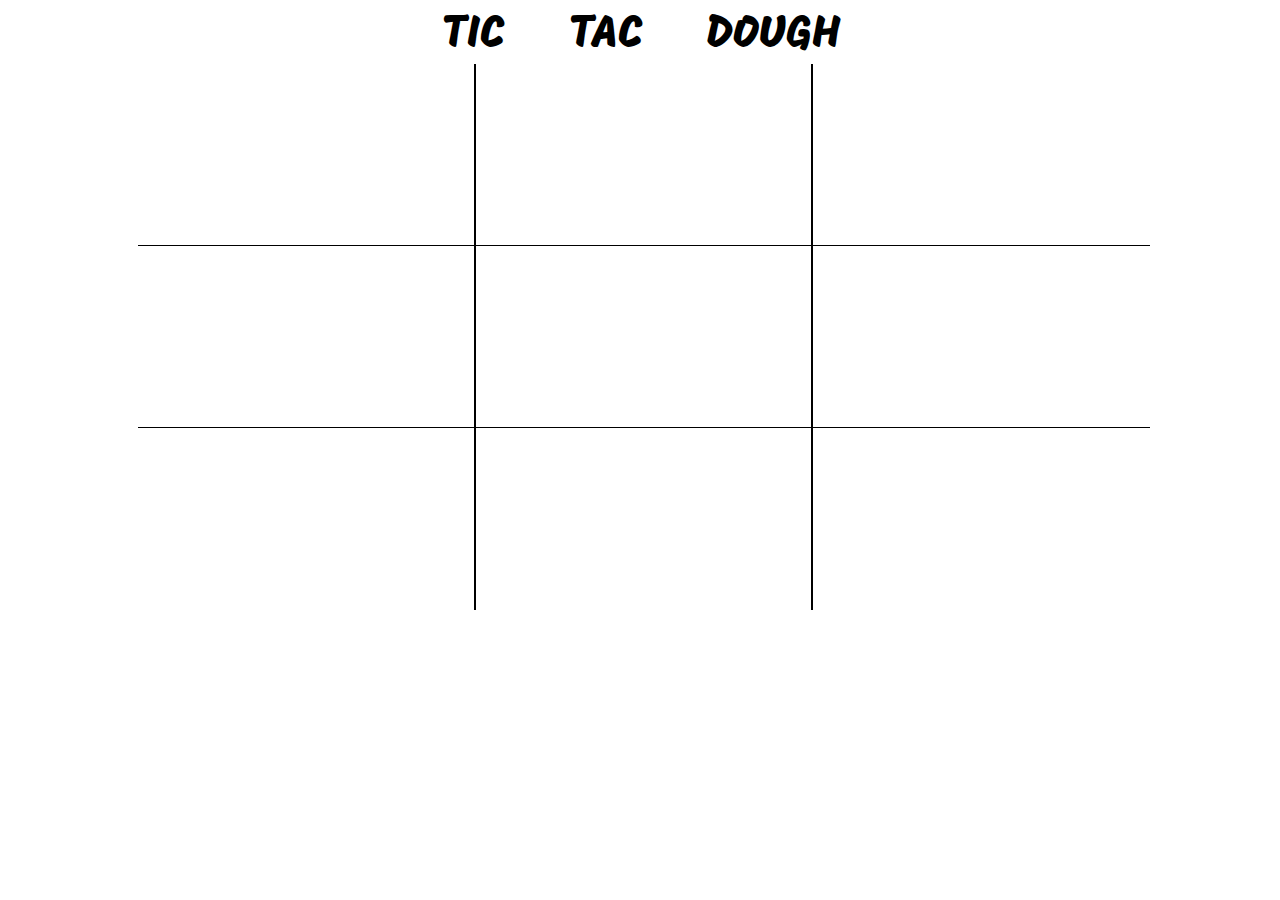
==== index.html @ 96dbd7c6 "changed html name" ====
<!DOCTYPE html>
<html>
  <head>
    <title>TIC,TAC,TOE</title>
    <link href="https://fonts.googleapis.com/css?family=Mogra" rel="stylesheet">
    <link rel="stylesheet" href="tac.css">
  </head>
  <body id='background'>
    <header id ="mainHeading">TIC TAC DOUGH</header>
    <div id="iconContainer"></div>
    <section id="container">
      <section id='box0'></section>
      <section id='box1'></section>
      <section id='box2'></section>
      <section id='box3'></section>
      <section id='box4'></section>
      <section id='box5'></section>
      <section id='box6'></section>
      <section id='box7'></section>
      <section id='box8'></section>
    </section>


  <script src='toe.js' ></script>

  </body>
</html>
---- tac.css ----
* {
  box-sizing: border-box;
}

#background {
  background-image: url("https://st.depositphotos.com/1529768/3913/i/950/depositphotos_39133407-stock-photo-baking-flour-texture-background.jpg");
  min-height: 3em;
  min-width: 920px;
  background-position: center;
  background-size: cover;
}

#mainHeading{
  font-size: 46px;
  text-align: center;
  color: black;
  word-spacing: 50px;
  font-family: 'mogra', cursive;

}

#iconContainer{
  width: 10%;
  height: 600px;
  /*border: 2px solid black;*/
  display: inline-block;
  vertical-align: top;
}

#container {
  height: 600px;
  width: 80%;
  display: inline-block;
  font-size: 0;
  /*border: 2px solid black;*/

}

#container section {
  font-size: 10rem;
  height: 30.3333%;
  width: 33.3333%;
  border: 1px solid black;
  display: inline-block;
  vertical-align: top;
  text-align: center;
}

#container section:nth-child(n-3) {
  border-top: 0px;
}

#container section:nth-child(3n+1) {
  border-left: 0px;
}

#container section:nth-child(n+7) {
  border-bottom: 0px;
}

#container section:nth-child(3n+3) {
  border-right: 0px;
}
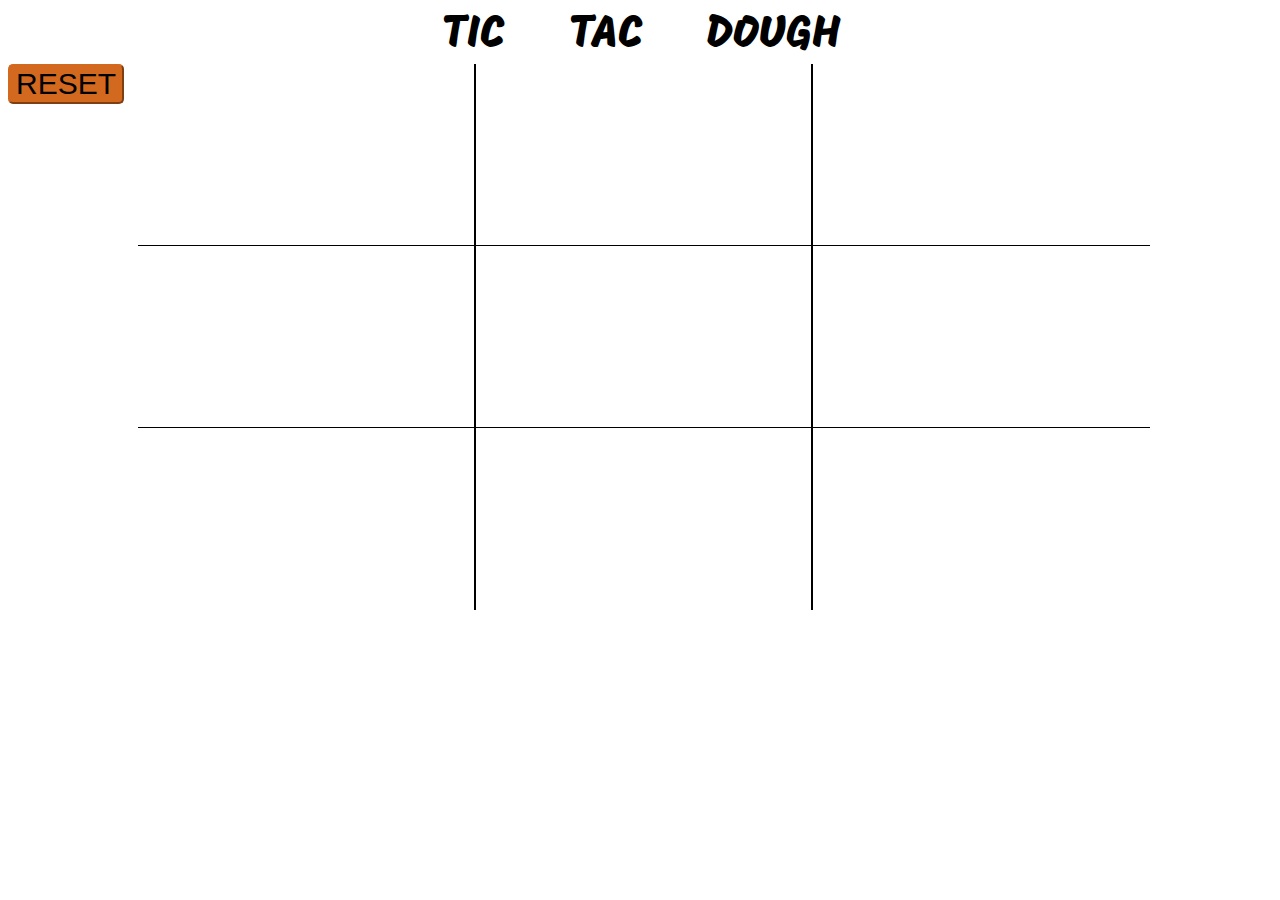
==== commit f82da901: "logic slightly off" ====
--- a/index.html
+++ b/index.html
@@ -7,7 +7,9 @@
   </head>
   <body id='background'>
     <header id ="mainHeading">TIC TAC DOUGH</header>
-    <div id="iconContainer"></div>
+    <div id="iconContainer">
+      <button id='button'>RESET</button>
+    </div>
     <section id="container">
       <section id='box0'></section>
       <section id='box1'></section>
--- a/tac.css
+++ b/tac.css
@@ -17,6 +17,13 @@
   word-spacing: 50px;
   font-family: 'mogra', cursive;
 
+}
+#button {
+  font-size: 30px;
+  border-radius: 5px;
+  color: black;
+  background-color: chocolate;
+  border-color: chocolate;
 }
 
 #iconContainer{
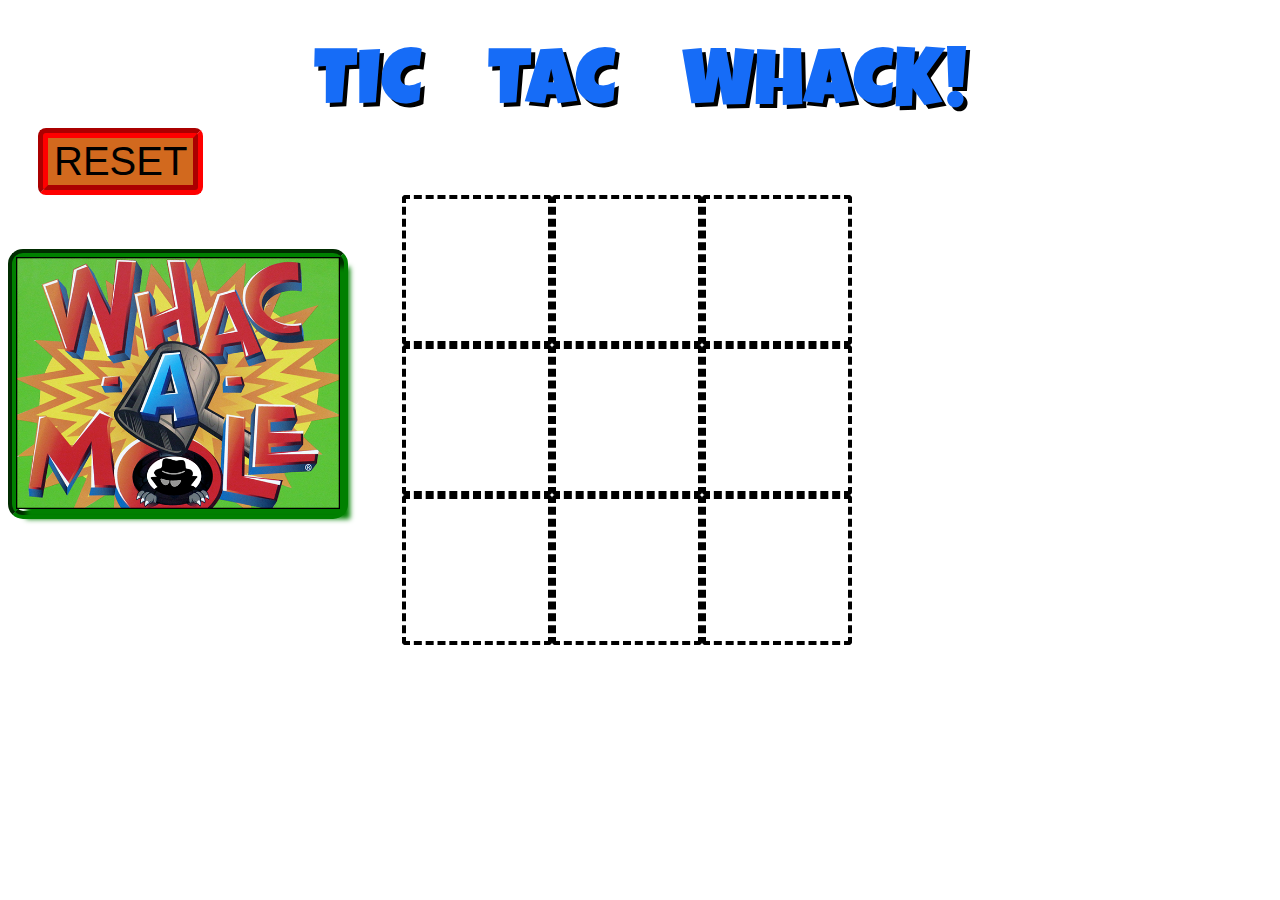
==== commit 07102450: "completely changed theme" ====
--- a/index.html
+++ b/index.html
@@ -1,28 +1,33 @@
 <!DOCTYPE html>
 <html>
   <head>
-    <title>TIC,TAC,TOE</title>
-    <link href="https://fonts.googleapis.com/css?family=Mogra" rel="stylesheet">
+    <title>TIC,TAC,WHACK!</title>
+    <link href="https://fonts.googleapis.com/css?family=Luckiest+Guy" rel="stylesheet">
     <link rel="stylesheet" href="tac.css">
   </head>
-  <body id='background'>
-    <header id ="mainHeading">TIC TAC DOUGH</header>
+  <body id='background' >
+    <header id ="mainHeading">TIC TAC WHACK!</header>
+    <div>
+      <button id='button' onclick= 'location.reload();'>RESET</button>
+
+    </div>
     <div id="iconContainer">
-      <button id='button'>RESET</button>
+<img id= "mole" src="Whack A Mole.png" alt="whack_a_mole">
     </div>
     <section id="container">
-      <section id='box0'></section>
-      <section id='box1'></section>
-      <section id='box2'></section>
-      <section id='box3'></section>
-      <section id='box4'></section>
-      <section id='box5'></section>
-      <section id='box6'></section>
-      <section id='box7'></section>
-      <section id='box8'></section>
+      <section id='box0'></section><!--
+      --><section id='box1'></section><!--
+      --><section id='box2'></section><!--
+      --><section id='box3'></section><!--
+      --><section id='box4'></section><!--
+      --><section id='box5'></section><!--
+      --><section id='box6'></section><!--
+      --><section id='box7'></section><!--
+      --><section id='box8'></section>
     </section>
 
 
+    <audio src="Circus-music.mp3" autoplay="autoplay" loop="loop"></audio>
   <script src='toe.js' ></script>
 
   </body>
--- a/tac.css
+++ b/tac.css
@@ -3,57 +3,86 @@
 }
 
 #background {
-  background-image: url("https://st.depositphotos.com/1529768/3913/i/950/depositphotos_39133407-stock-photo-baking-flour-texture-background.jpg");
+  background-image: url("https://image.freepik.com/free-vector/circus-tent-background_23-2147597864.jpg");
   min-height: 3em;
-  min-width: 920px;
+  min-width: 800px;
   background-position: center;
   background-size: cover;
 }
 
 #mainHeading{
-  font-size: 46px;
+  padding-top: 40px;
+  font-size: 80px;
   text-align: center;
-  color: black;
+  color: rgb(22,108,247);
   word-spacing: 50px;
-  font-family: 'mogra', cursive;
+  font-family: 'Luckiest Guy', cursive;
+  text-shadow: 4px 4px black;
 
 }
 #button {
-  font-size: 30px;
-  border-radius: 5px;
+  margin-left: 30px;
+  font-size: 40px;
+  border-radius: 8px;
   color: black;
   background-color: chocolate;
-  border-color: chocolate;
+
+  border: 10px groove red;
 }
 
 #iconContainer{
-  width: 10%;
-  height: 600px;
-  /*border: 2px solid black;*/
+  /*background-image: url("");*/
+  border: 8px groove green;
   display: inline-block;
-  vertical-align: top;
+  border-radius: 15px;
+  width: 340px;
+  height: 270px;
+  margin-bottom: -15px;
+  margin-top: 20px;
+
+
+}
+#mole {
+  height: auto;
+  width: auto;
+  max-width: 100%;
+  max-height: 100%;
+  box-shadow: 10px 10px 5px green;
+
 }
 
+
+
 #container {
-  height: 600px;
-  width: 80%;
+  height: 450px;
+  width: 450px;
   display: inline-block;
-  font-size: 0;
-  /*border: 2px solid black;*/
+  margin-left: 50px;
+
+
+
 
 }
 
 #container section {
-  font-size: 10rem;
-  height: 30.3333%;
-  width: 33.3333%;
-  border: 1px solid black;
+
+  font-size: 8rem;
+  height: 33.33333%;
+  width: 33.33333%;
   display: inline-block;
   vertical-align: top;
   text-align: center;
+  border-radius: 5px;
+  border: 4px dashed black;
+  border-radius: 4px;
 }
 
-#container section:nth-child(n-3) {
+#container {
+  background-image: url('https://cdn5.f-cdn.com/contestentries/44321/3978939/526efa7f16ab4_thumb900.jpg');
+}
+
+
+/*#container section:nth-child(n-3) {
   border-top: 0px;
 }
 
@@ -67,4 +96,4 @@
 
 #container section:nth-child(3n+3) {
   border-right: 0px;
-}
+}*/
